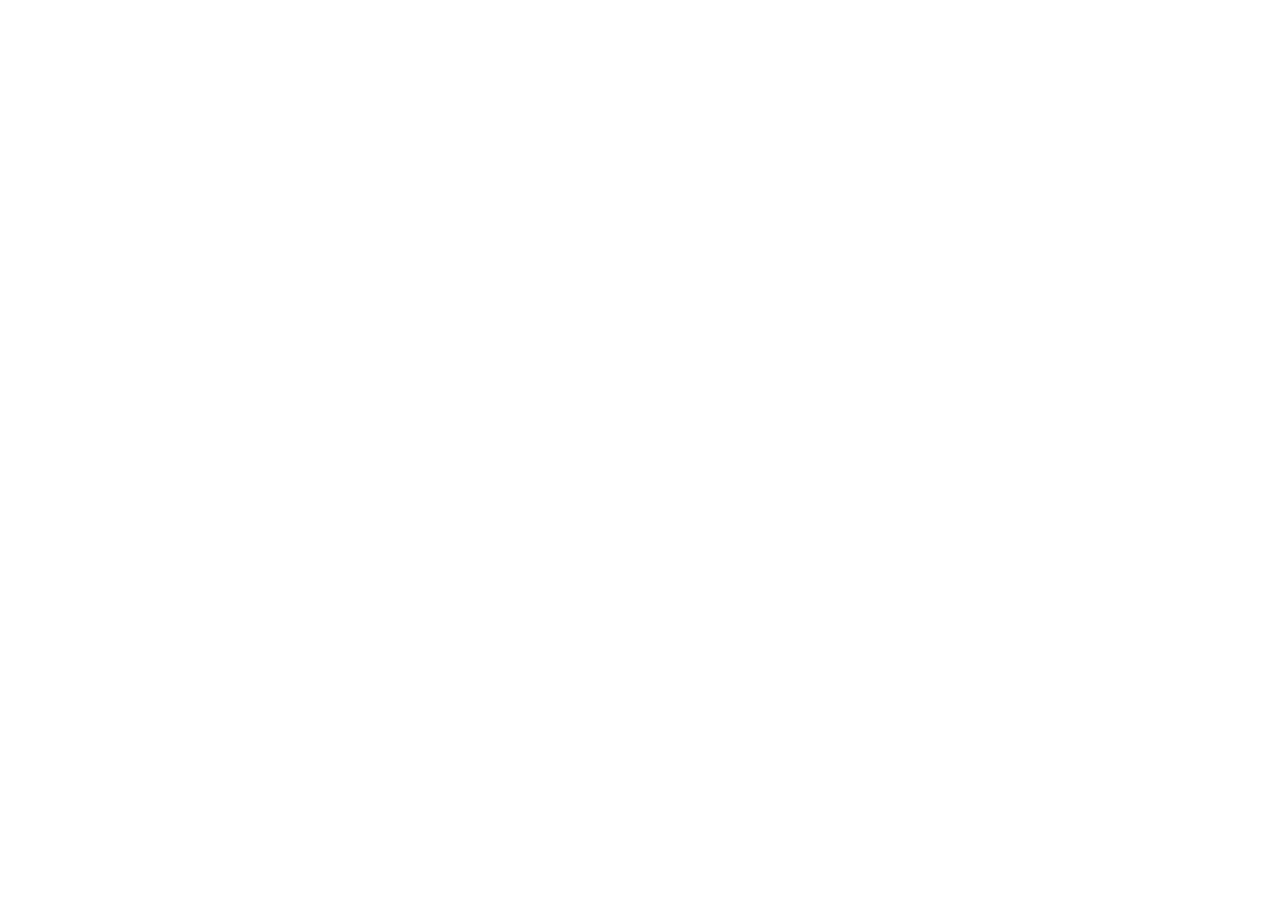
==== flex-box/flex-container/align-content/align-content.html @ 880d28c1 "inclusao de html e titulos de cada exemplo" ====
<!DOCTYPE html>
<html lang="en">

<head>
    <meta charset="UTF-8">
    <meta name="viewport" content="width=device-width, initial-scale=1.0">
    <title>Flex-Box flex-container > align-content</title>
</head>

<body>

</body>

</html>
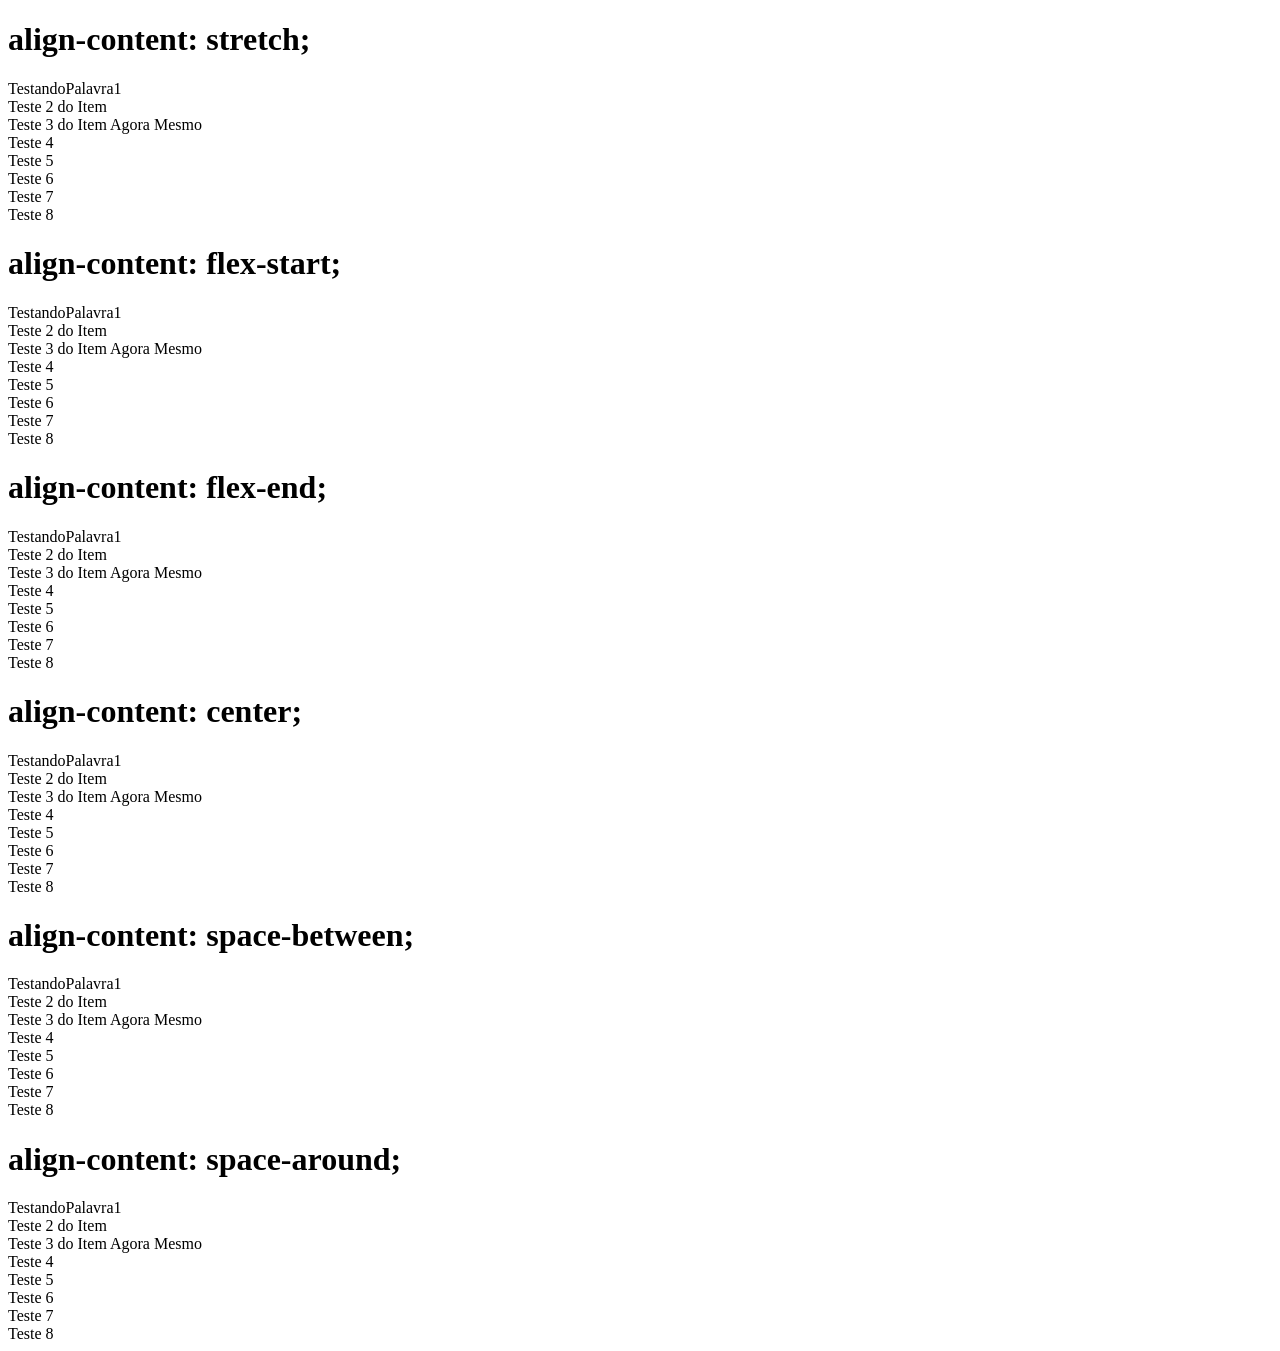
==== commit b7a9675d: "termino de flex-container" ====
--- a/flex-box/flex-container/align-content/align-content.html
+++ b/flex-box/flex-container/align-content/align-content.html
@@ -8,7 +8,77 @@
 </head>
 
 <body>
+    <h1>align-content: stretch;</h1>
+    <section class="container stretch">
+        <div class="item">TestandoPalavra1</div>
+        <div class="item">Teste 2 do Item</div>
+        <div class="item">Teste 3 do Item Agora Mesmo</div>
+        <div class="item">Teste 4</div>
+        <div class="item">Teste 5</div>
+        <div class="item">Teste 6</div>
+        <div class="item">Teste 7</div>
+        <div class="item">Teste 8</div>
+    </section>
 
+    <h1>align-content: flex-start;</h1>
+    <section class="container flex-start">
+        <div class="item">TestandoPalavra1</div>
+        <div class="item">Teste 2 do Item</div>
+        <div class="item">Teste 3 do Item Agora Mesmo</div>
+        <div class="item">Teste 4</div>
+        <div class="item">Teste 5</div>
+        <div class="item">Teste 6</div>
+        <div class="item">Teste 7</div>
+        <div class="item">Teste 8</div>
+    </section>
+
+    <h1>align-content: flex-end;</h1>
+    <section class="container flex-end">
+        <div class="item">TestandoPalavra1</div>
+        <div class="item">Teste 2 do Item</div>
+        <div class="item">Teste 3 do Item Agora Mesmo</div>
+        <div class="item">Teste 4</div>
+        <div class="item">Teste 5</div>
+        <div class="item">Teste 6</div>
+        <div class="item">Teste 7</div>
+        <div class="item">Teste 8</div>
+    </section>
+
+    <h1>align-content: center;</h1>
+    <section class="container center">
+        <div class="item">TestandoPalavra1</div>
+        <div class="item">Teste 2 do Item</div>
+        <div class="item">Teste 3 do Item Agora Mesmo</div>
+        <div class="item">Teste 4</div>
+        <div class="item">Teste 5</div>
+        <div class="item">Teste 6</div>
+        <div class="item">Teste 7</div>
+        <div class="item">Teste 8</div>
+    </section>
+
+    <h1>align-content: space-between;</h1>
+    <section class="container space-between">
+        <div class="item">TestandoPalavra1</div>
+        <div class="item">Teste 2 do Item</div>
+        <div class="item">Teste 3 do Item Agora Mesmo</div>
+        <div class="item">Teste 4</div>
+        <div class="item">Teste 5</div>
+        <div class="item">Teste 6</div>
+        <div class="item">Teste 7</div>
+        <div class="item">Teste 8</div>
+    </section>
+
+    <h1>align-content: space-around;</h1>
+    <section class="container space-around">
+        <div class="item">TestandoPalavra1</div>
+        <div class="item">Teste 2 do Item</div>
+        <div class="item">Teste 3 do Item Agora Mesmo</div>
+        <div class="item">Teste 4</div>
+        <div class="item">Teste 5</div>
+        <div class="item">Teste 6</div>
+        <div class="item">Teste 7</div>
+        <div class="item">Teste 8</div>
+    </section>
 </body>
 
 </html>
